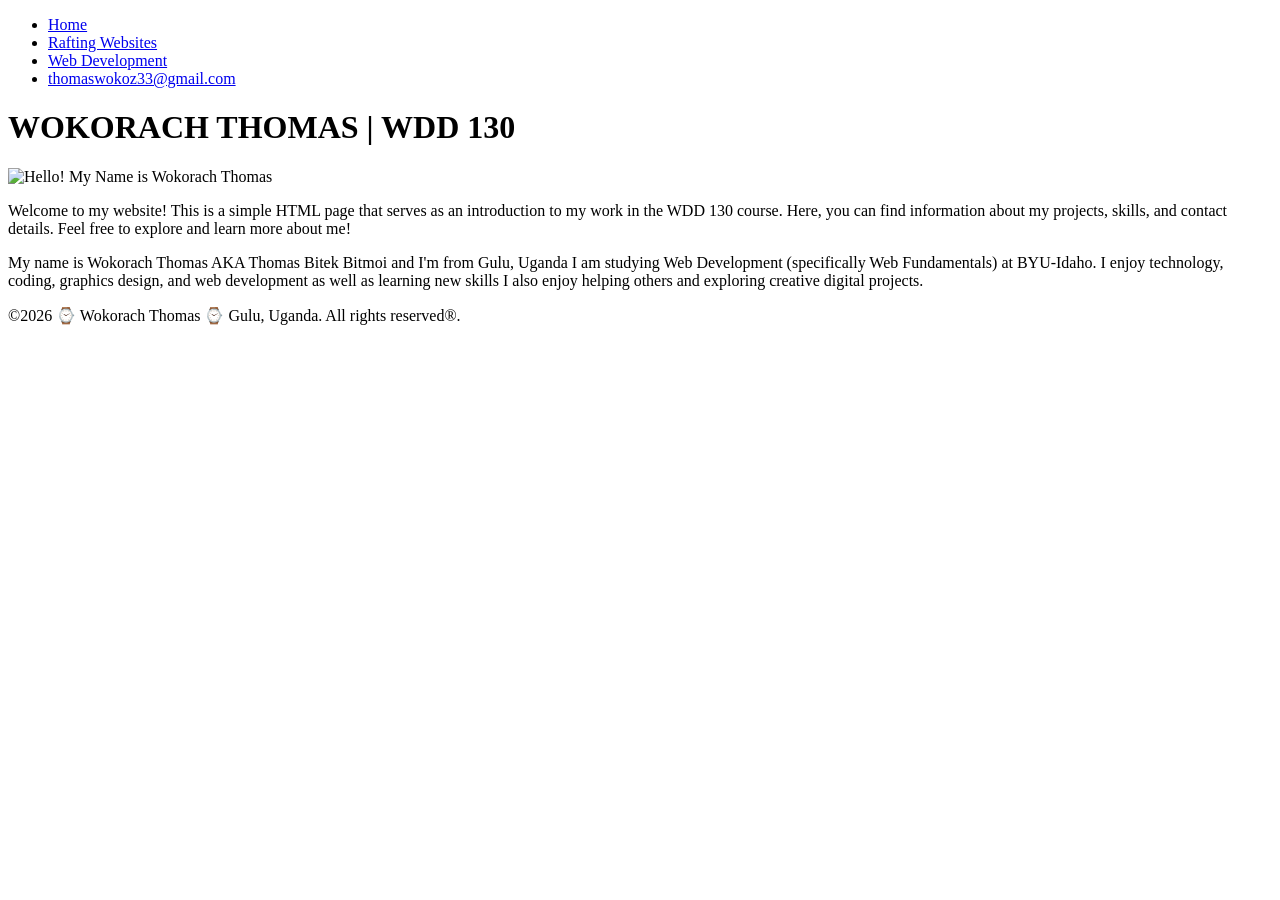
==== index.html @ e7701d6a "Add files via upload" ====
<!DOCTYPE html>
<html lang="en">
<head>
    <meta charset="UTF-8">
    <meta name="viewport" content="width=device-width, initial-scale=1.0">
    <title>WOKORACH THOMAS | WDD 130</title>
</head>
<body>
    <header>
        <nav>
            <ul>
                <li><a href="#Home">Home</a></li>
                <li><a href="wrr">Rafting Websites</a></li>
                <li><a href="web development">Web Development</a></li>
                <li><a href="mailto:thomaswokoz33@gmail.com">thomaswokoz33@gmail.com</a></li>
                
            </ul>
        </nav>
    </header>
    <main>
        <h1>WOKORACH THOMAS | WDD 130</h1>
        <img src="images/profile.jpg" alt="Hello! My Name is Wokorach Thomas" style="width:200px;">
        <p> Welcome to my website! This is a simple HTML page that serves as an introduction to my work in the WDD 130 course. 
            Here, you can find information about my projects, skills, and contact details. 
            Feel free to explore and learn more about me!</p>
        <p> My name is Wokorach Thomas AKA Thomas Bitek Bitmoi and I'm from Gulu, Uganda 
            I am studying Web Development (specifically Web Fundamentals) at BYU-Idaho.
            I enjoy technology, coding, graphics design, and web development  as well as learning new skills
            I also enjoy helping others and exploring creative digital projects.</p>
    </main>
    <footer>
        <p>©2026 ⌚ Wokorach Thomas ⌚ Gulu, Uganda.   All rights reserved®.</p>
    </footer>
</body>
</html>
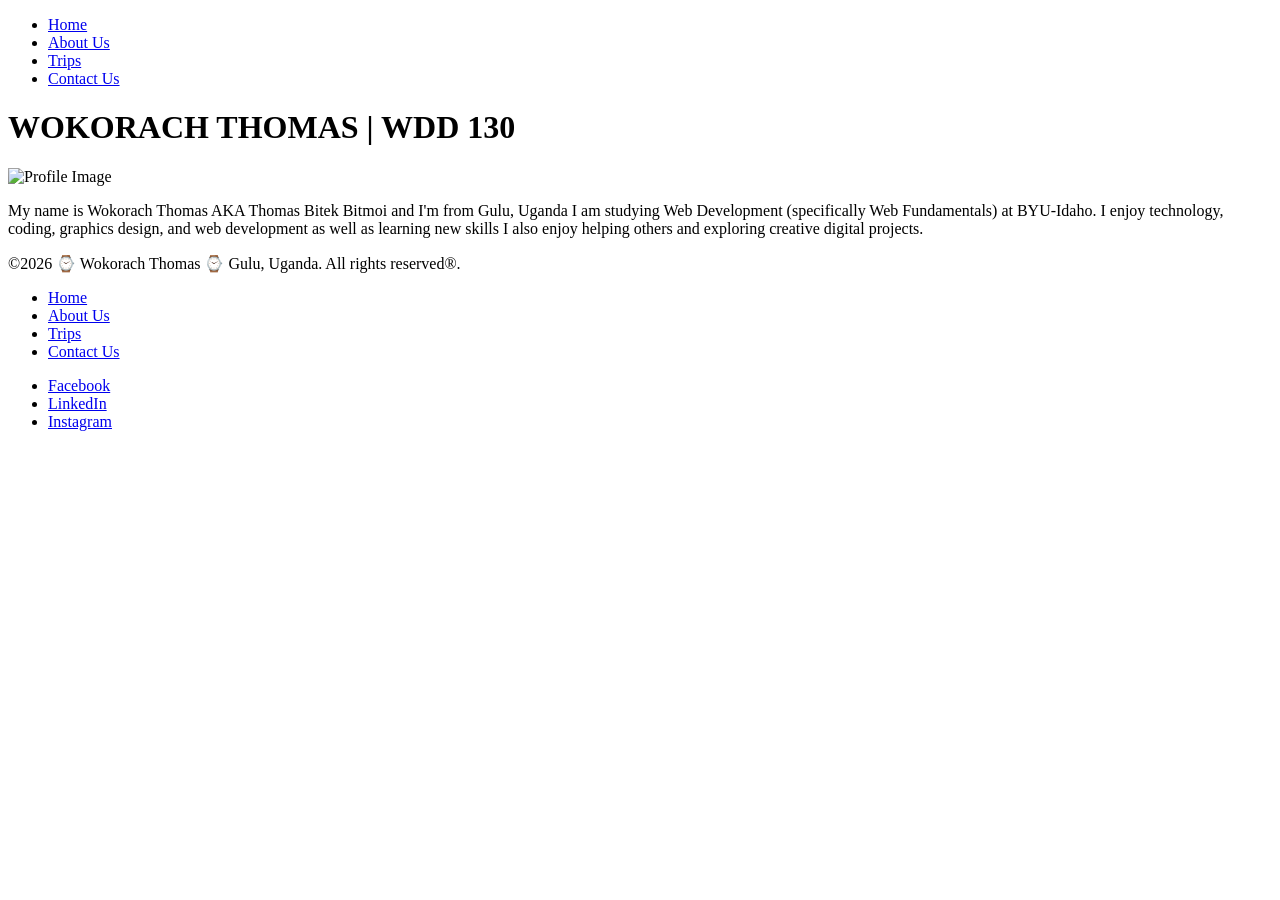
==== commit 0f40417d: "Add files via upload" ====
--- a/index.html
+++ b/index.html
@@ -4,25 +4,24 @@
     <meta charset="UTF-8">
     <meta name="viewport" content="width=device-width, initial-scale=1.0">
     <title>WOKORACH THOMAS | WDD 130</title>
+    <meta name="description" content="Welcome to my website! This is a simple HTML page that serves as an introduction to my work in the WDD 130 course. Here, you can find information about my projects, skills, and contact details. Feel free to explore and learn more about me!">
+    <meta name="author" content="Wokorach Thomas AKA Thomas Bitek Bitmoi">
+    <link rel="stylesheet" href="styles.css">
 </head>
 <body>
     <header>
         <nav>
             <ul>
                 <li><a href="#Home">Home</a></li>
-                <li><a href="wrr">Rafting Websites</a></li>
-                <li><a href="web development">Web Development</a></li>
-                <li><a href="mailto:thomaswokoz33@gmail.com">thomaswokoz33@gmail.com</a></li>
-                
+                <li><a href="about.html">About Us</a></li>
+                <li><a href="trips.html">Trips</a></li>
+                <li><a href="contact.html">Contact Us</a></li>
             </ul>
         </nav>
     </header>
     <main>
         <h1>WOKORACH THOMAS | WDD 130</h1>
-        <img src="images/profile.jpg" alt="Hello! My Name is Wokorach Thomas" style="width:200px;">
-        <p> Welcome to my website! This is a simple HTML page that serves as an introduction to my work in the WDD 130 course. 
-            Here, you can find information about my projects, skills, and contact details. 
-            Feel free to explore and learn more about me!</p>
+        <img src="images/profile.jpg" alt="Profile Image" style="width:200px;">
         <p> My name is Wokorach Thomas AKA Thomas Bitek Bitmoi and I'm from Gulu, Uganda 
             I am studying Web Development (specifically Web Fundamentals) at BYU-Idaho.
             I enjoy technology, coding, graphics design, and web development  as well as learning new skills
@@ -30,6 +29,21 @@
     </main>
     <footer>
         <p>©2026 ⌚ Wokorach Thomas ⌚ Gulu, Uganda.   All rights reserved®.</p>
+        <nav>
+            <ul>
+                <li><a href="#Home">Home</a></li>
+                <li><a href="about.html">About Us</a></li>
+                <li><a href="trips.html">Trips</a></li>
+                <li><a href="contact.html">Contact Us</a></li>
+            </ul>
+        </nav>
+        <nav class="social-media">
+            <ul>
+                <li><a href="https://www.facebook.com/wokorach.thomas" target="_blank">Facebook</a></li>
+                <li><a href="https://www.linkedin.com/in/wokorach-thomas-123456789/" target="_blank">LinkedIn</a></li>
+                <li><a href="https://www.instagram.com/wokorach.thomas" target="_blank">Instagram</a></li>
+            </ul>
+        </nav>
     </footer>
 </body>
 </html>
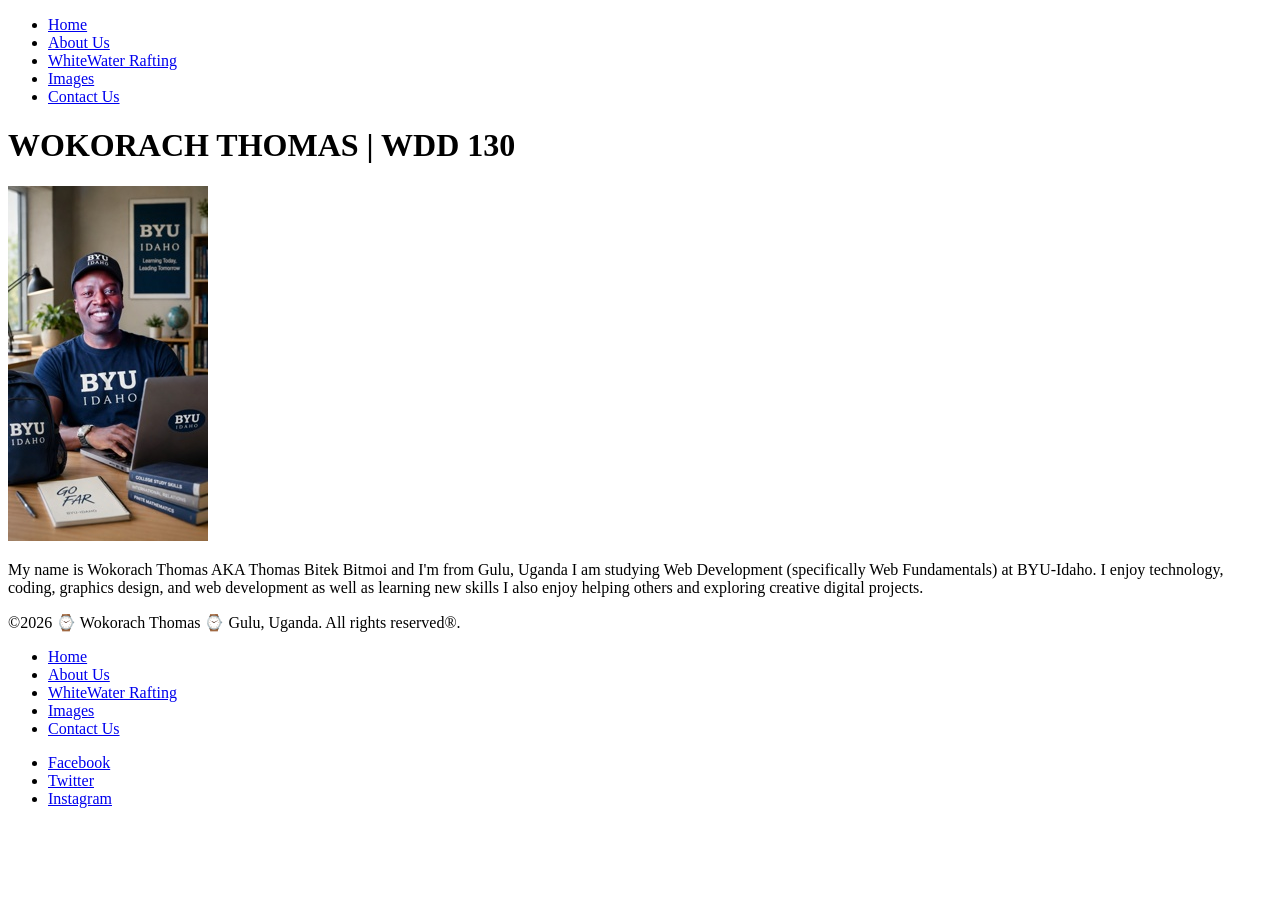
==== commit d3fc53fa: "commit all changes" ====
--- a/index.html
+++ b/index.html
@@ -1,49 +1,51 @@
- <!DOCTYPE html>
-<html lang="en">
-<head>
-    <meta charset="UTF-8">
-    <meta name="viewport" content="width=device-width, initial-scale=1.0">
-    <title>WOKORACH THOMAS | WDD 130</title>
-    <meta name="description" content="Welcome to my website! This is a simple HTML page that serves as an introduction to my work in the WDD 130 course. Here, you can find information about my projects, skills, and contact details. Feel free to explore and learn more about me!">
-    <meta name="author" content="Wokorach Thomas AKA Thomas Bitek Bitmoi">
-    <link rel="stylesheet" href="styles.css">
-</head>
-<body>
-    <header>
-        <nav>
-            <ul>
-                <li><a href="#Home">Home</a></li>
-                <li><a href="about.html">About Us</a></li>
-                <li><a href="trips.html">Trips</a></li>
-                <li><a href="contact.html">Contact Us</a></li>
-            </ul>
-        </nav>
-    </header>
-    <main>
-        <h1>WOKORACH THOMAS | WDD 130</h1>
-        <img src="images/profile.jpg" alt="Profile Image" style="width:200px;">
-        <p> My name is Wokorach Thomas AKA Thomas Bitek Bitmoi and I'm from Gulu, Uganda 
-            I am studying Web Development (specifically Web Fundamentals) at BYU-Idaho.
-            I enjoy technology, coding, graphics design, and web development  as well as learning new skills
-            I also enjoy helping others and exploring creative digital projects.</p>
-    </main>
-    <footer>
-        <p>©2026 ⌚ Wokorach Thomas ⌚ Gulu, Uganda.   All rights reserved®.</p>
-        <nav>
-            <ul>
-                <li><a href="#Home">Home</a></li>
-                <li><a href="about.html">About Us</a></li>
-                <li><a href="trips.html">Trips</a></li>
-                <li><a href="contact.html">Contact Us</a></li>
-            </ul>
-        </nav>
-        <nav class="social-media">
-            <ul>
-                <li><a href="https://www.facebook.com/wokorach.thomas" target="_blank">Facebook</a></li>
-                <li><a href="https://www.linkedin.com/in/wokorach-thomas-123456789/" target="_blank">LinkedIn</a></li>
-                <li><a href="https://www.instagram.com/wokorach.thomas" target="_blank">Instagram</a></li>
-            </ul>
-        </nav>
-    </footer>
-</body>
+ <!DOCTYPE html>
+<html lang="en">
+<head>
+    <meta charset="UTF-8">
+    <meta name="viewport" content="width=device-width, initial-scale=1.0">
+    <title>WOKORACH THOMAS | WDD 130</title>
+    <meta name="description" content="Welcome to my website! This is a simple HTML page that serves as an introduction to my work in the WDD 130 course. Here, you can find information about my projects, skills, and contact details. Feel free to explore and learn more about me!">
+    <meta name="author" content="Wokorach Thomas AKA Thomas Bitek Bitmoi">
+    <link rel="stylesheet" href="styles.css">
+</head>
+<body>
+    <header>
+        <nav>
+            <ul>
+                <li><a href="#Home">Home</a></li>
+                <li><a href="about.html">About Us</a></li>
+                <li><a href="wwr">WhiteWater Rafting</a></li>
+                <li><a href="images/">Images</a></li>
+                <li><a href="contact.html">Contact Us</a></li>
+            </ul>
+        </nav>
+    </header>
+    <main>
+        <h1>WOKORACH THOMAS | WDD 130</h1>
+        <img src="images/profile.jpg" alt="Profile Image" style="width:200px;">
+        <p> My name is Wokorach Thomas AKA Thomas Bitek Bitmoi and I'm from Gulu, Uganda 
+            I am studying Web Development (specifically Web Fundamentals) at BYU-Idaho.
+            I enjoy technology, coding, graphics design, and web development  as well as learning new skills
+            I also enjoy helping others and exploring creative digital projects.</p>
+    </main>
+    <footer>
+        <p>©2026 ⌚ Wokorach Thomas ⌚ Gulu, Uganda.   All rights reserved®.</p>
+        <nav>
+            <ul>
+                <li><a href="#Home">Home</a></li>
+                <li><a href="about.html">About Us</a></li>
+                <li><a href="wwr">WhiteWater Rafting</a></li>
+                <li><a href="images/">Images</a></li>
+                <li><a href="contact.html">Contact Us</a></li>
+            </ul>
+        </nav>
+        <nav class="social-media">
+            <ul>
+                <li><a href="https://www.facebook.com/bitmoi whitewater rafting" target="_blank">Facebook</a></li>
+                <li><a href="https://www.twitter.com/bitmoi whitewater rafting" target="_blank">Twitter</a></li>
+                <li><a href="https://www.instagram.com/bitmoi_whitewater_rafting" target="_blank">Instagram</a></li>
+            </ul>
+        </nav>
+    </footer>
+</body>
 </html>
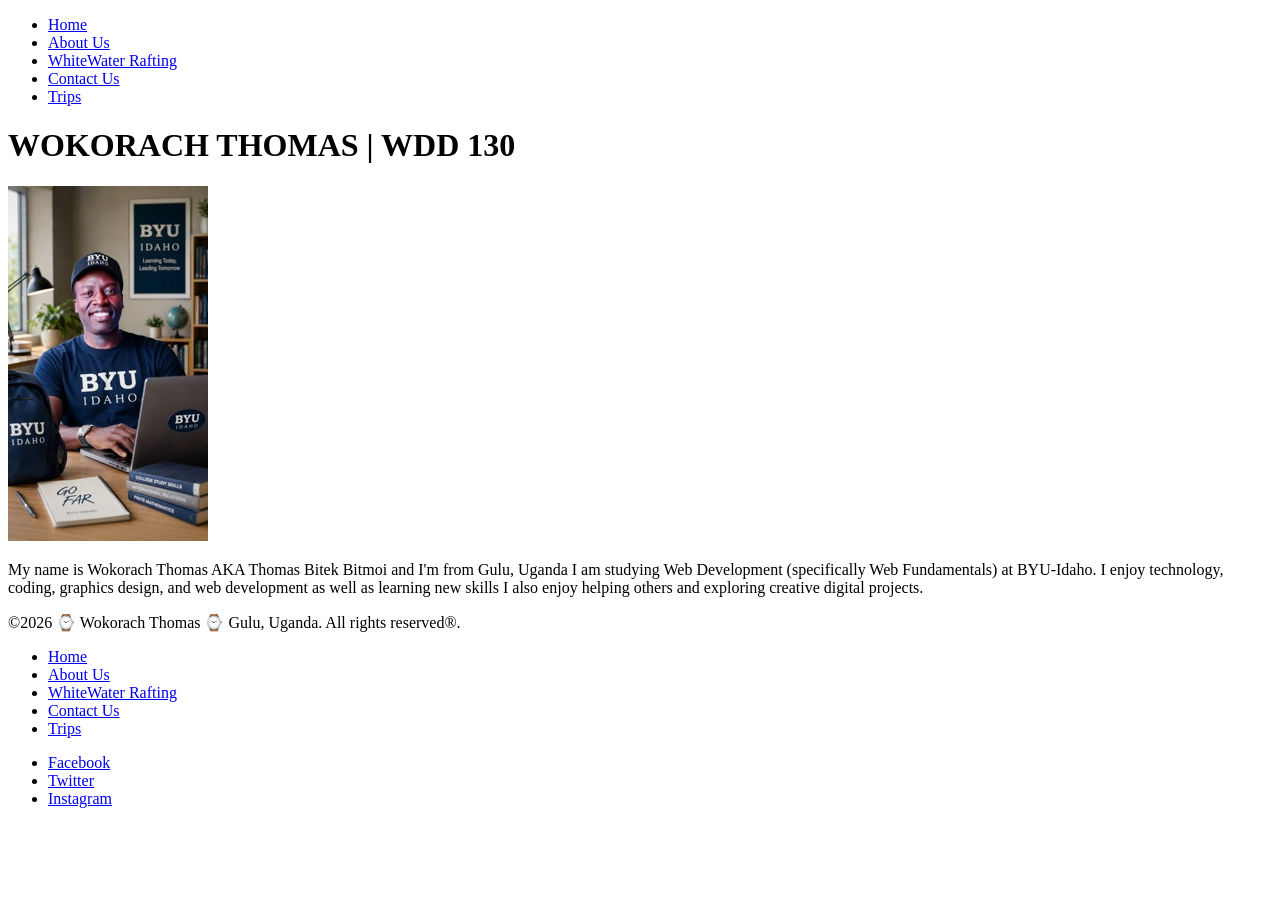
==== commit b3e18345: "Update index.html" ====
--- a/index.html
+++ b/index.html
@@ -15,8 +15,8 @@
                 <li><a href="#Home">Home</a></li>
                 <li><a href="about.html">About Us</a></li>
                 <li><a href="wwr">WhiteWater Rafting</a></li>
-                <li><a href="images/">Images</a></li>
                 <li><a href="contact.html">Contact Us</a></li>
+                <li><a href="trips.html">Trips</a></li>
             </ul>
         </nav>
     </header>
@@ -35,8 +35,8 @@
                 <li><a href="#Home">Home</a></li>
                 <li><a href="about.html">About Us</a></li>
                 <li><a href="wwr">WhiteWater Rafting</a></li>
-                <li><a href="images/">Images</a></li>
-                <li><a href="contact.html">Contact Us</a></li>
+                <li><a href="contact.html">Contact Us</a></li> 
+                <li><a href="trips.html">Trips</a></li>
             </ul>
         </nav>
         <nav class="social-media">
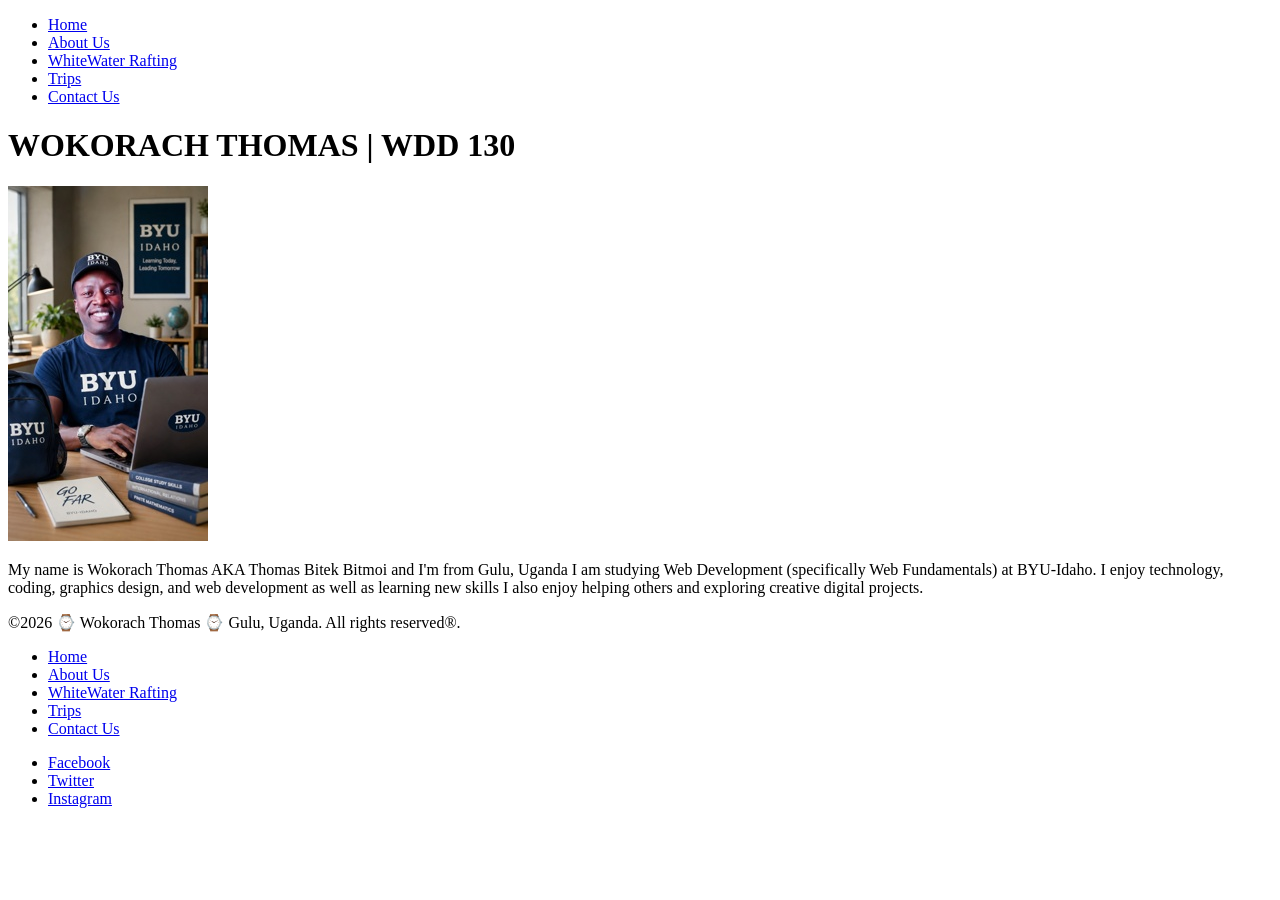
==== commit b38746f0: "Update index.html" ====
--- a/index.html
+++ b/index.html
@@ -15,8 +15,8 @@
                 <li><a href="#Home">Home</a></li>
                 <li><a href="about.html">About Us</a></li>
                 <li><a href="wwr">WhiteWater Rafting</a></li>
+                <li><a href="trips.html">Trips</a></li>
                 <li><a href="contact.html">Contact Us</a></li>
-                <li><a href="trips.html">Trips</a></li>
             </ul>
         </nav>
     </header>
@@ -35,8 +35,8 @@
                 <li><a href="#Home">Home</a></li>
                 <li><a href="about.html">About Us</a></li>
                 <li><a href="wwr">WhiteWater Rafting</a></li>
+                <li><a href="trips.html">Trips</a></li>
                 <li><a href="contact.html">Contact Us</a></li> 
-                <li><a href="trips.html">Trips</a></li>
             </ul>
         </nav>
         <nav class="social-media">
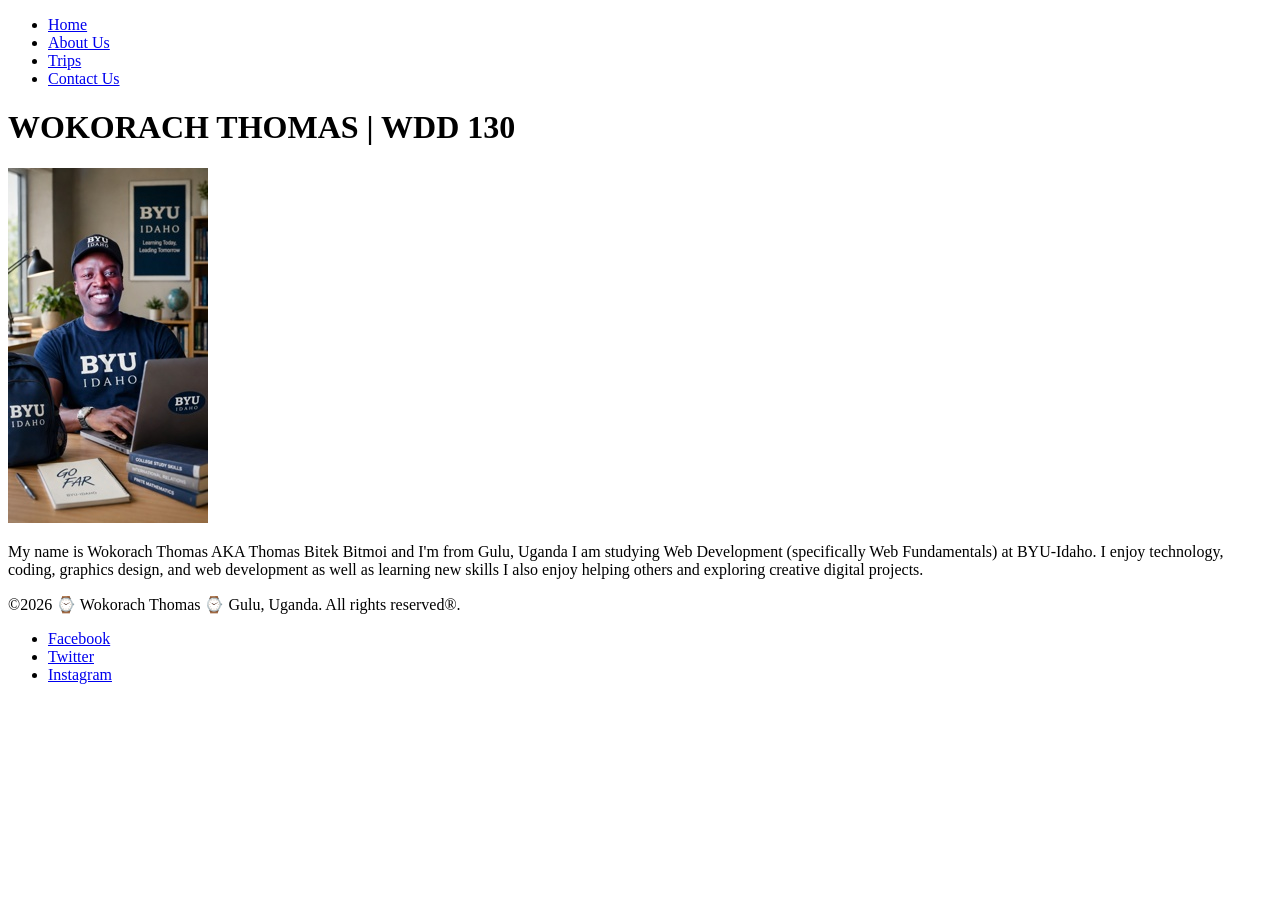
==== commit cd4556b3: "Update index.html" ====
--- a/index.html
+++ b/index.html
@@ -14,7 +14,6 @@
             <ul>
                 <li><a href="#Home">Home</a></li>
                 <li><a href="about.html">About Us</a></li>
-                <li><a href="wwr">WhiteWater Rafting</a></li>
                 <li><a href="trips.html">Trips</a></li>
                 <li><a href="contact.html">Contact Us</a></li>
             </ul>
@@ -30,15 +29,6 @@
     </main>
     <footer>
         <p>©2026 ⌚ Wokorach Thomas ⌚ Gulu, Uganda.   All rights reserved®.</p>
-        <nav>
-            <ul>
-                <li><a href="#Home">Home</a></li>
-                <li><a href="about.html">About Us</a></li>
-                <li><a href="wwr">WhiteWater Rafting</a></li>
-                <li><a href="trips.html">Trips</a></li>
-                <li><a href="contact.html">Contact Us</a></li> 
-            </ul>
-        </nav>
         <nav class="social-media">
             <ul>
                 <li><a href="https://www.facebook.com/bitmoi whitewater rafting" target="_blank">Facebook</a></li>
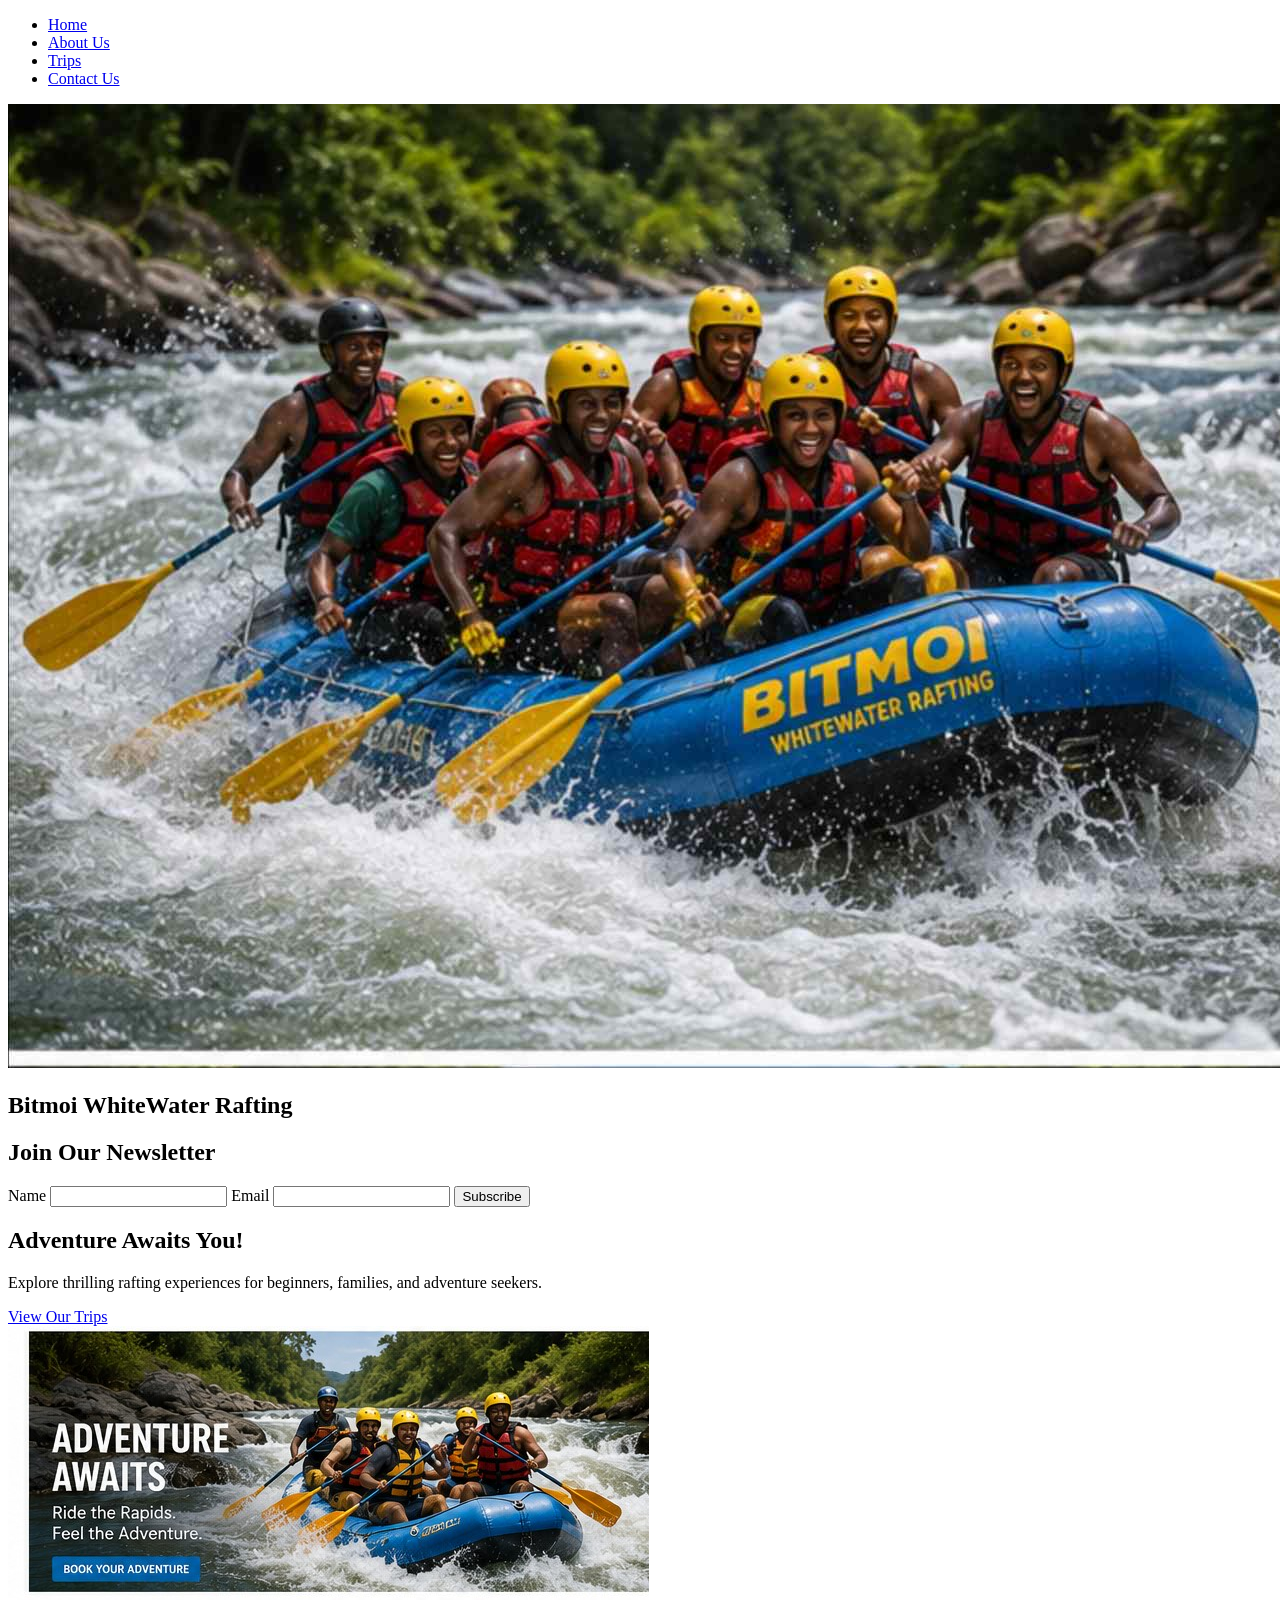
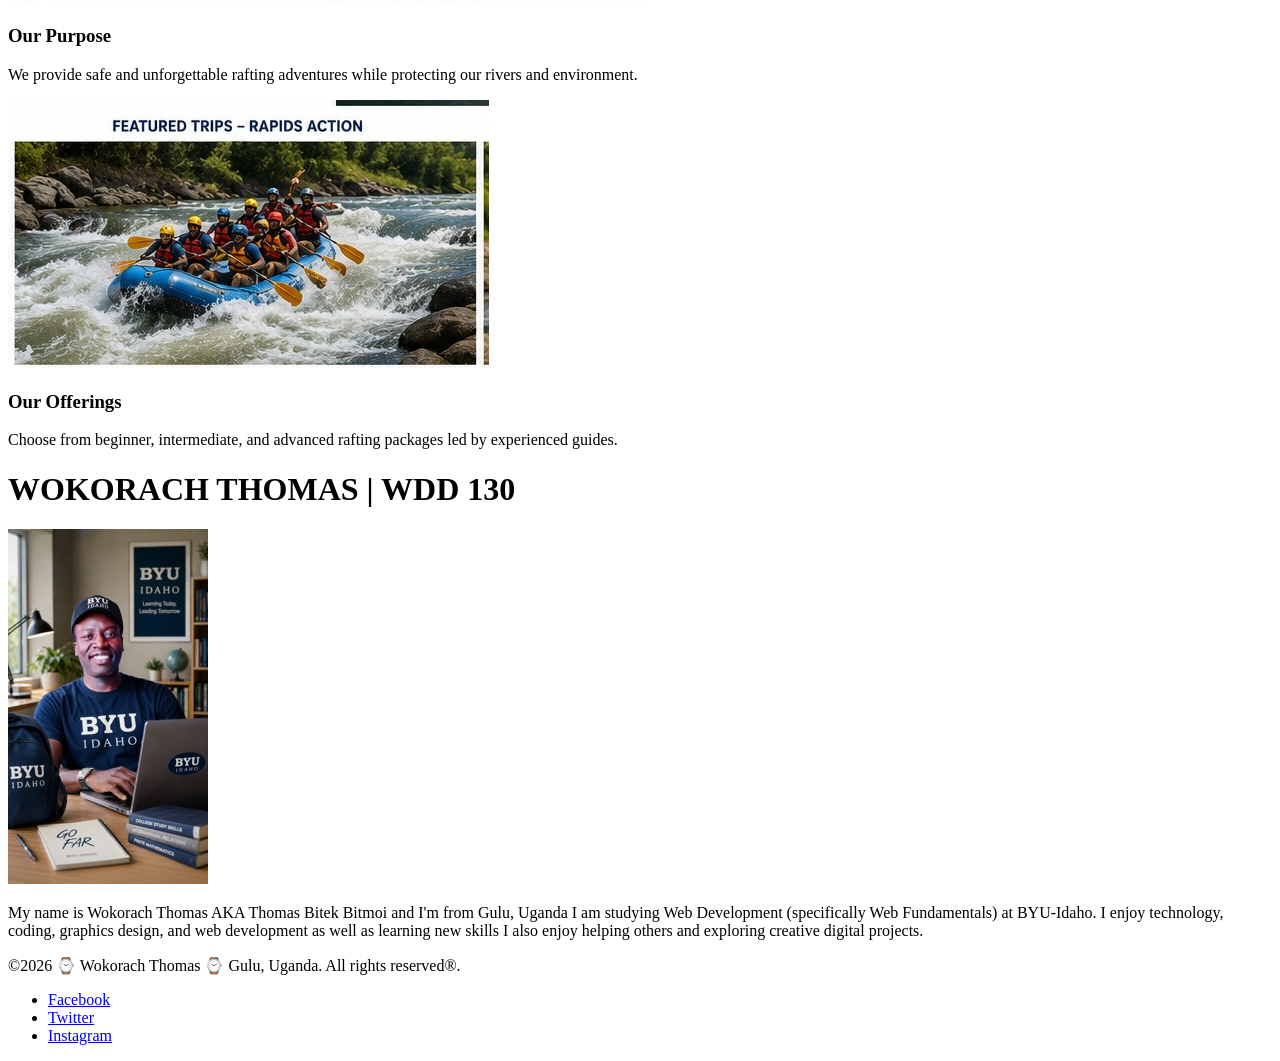
==== commit f6fd3dd3: "Update index.html" ====
--- a/index.html
+++ b/index.html
@@ -20,6 +20,56 @@
         </nav>
     </header>
     <main>
+        <section class="hero">
+           <img src="images/hero.jpg" alt="White Water Rafting Adventure">
+           <h1>Bitmoi WhiteWater Rafting</h1>
+        </section>
+        <section class="newsletter">
+          <h2>Join Our Newsletter</h2>
+
+           <form method="post">
+              <label for="fullname">Name</label>
+              <input type="text" id="fullname" required>
+
+              <label for="email">Email</label>
+              <input type="email" id="email" required>
+
+              <button type="submit">Subscribe</button>
+           </form>
+       </section>
+       <section class="cta">
+           <h2>Adventure Awaits You!</h2>
+
+              <p>
+      Explore thrilling rafting experiences for beginners,
+        families, and adventure seekers.
+              </p>
+
+           <a href="trips.html" class="booking-btn">View Our Trips</a>
+       </section>
+       <section class="home-grid">
+           <div class="grid-item">
+                <img src="images/rafting1.png" alt="Family Rafting">
+                <h3>Our Purpose</h3>
+
+                <p>
+            We provide safe and unforgettable rafting adventures
+            while protecting our rivers and environment.
+                </p>
+          </div>
+
+          <div class="grid-item">
+                <img src="images/rafting2.png" alt="Adventure Rafting">
+                <h3>Our Offerings</h3>
+
+                <p>
+            Choose from beginner, intermediate, and advanced
+             rafting packages led by experienced guides.
+                </p>
+          </div>
+       </section>
+
+
         <h1>WOKORACH THOMAS | WDD 130</h1>
         <img src="images/profile.jpg" alt="Profile Image" style="width:200px;">
         <p> My name is Wokorach Thomas AKA Thomas Bitek Bitmoi and I'm from Gulu, Uganda 
